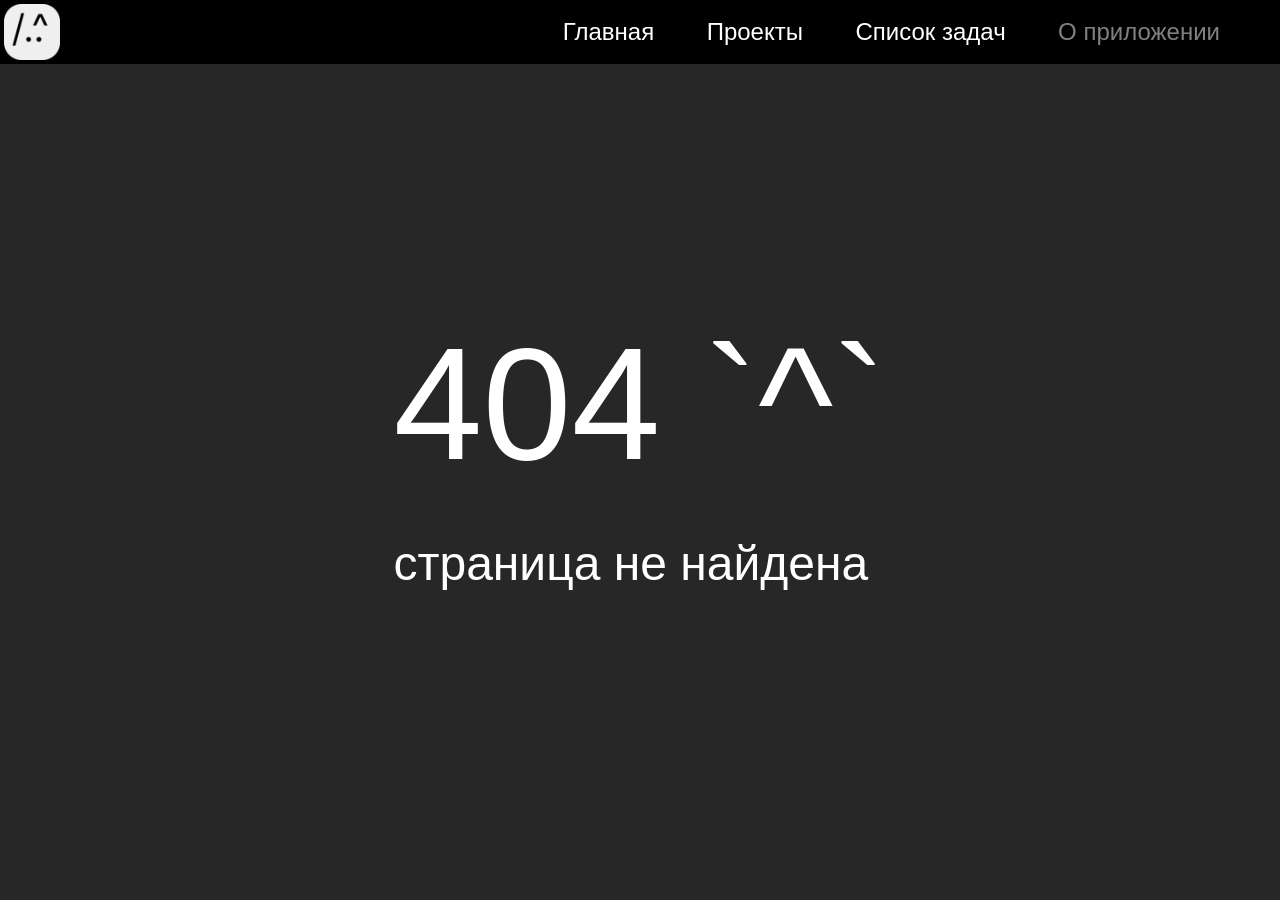
==== info.html @ 8e670f19 "70percents" ====
<!DOCTYPE html>
<html lang="ru">
	<head>
		<meta charset="UTF-8" />
		<title>О приложении</title>
		<link rel="icon" href="favicon.ico" />
		<link rel="stylesheet" href="style.css" />
	</head>
	<body>
		<div class="menu">
			<img src="icon.png" />
			<div class="menu_buttons">
				<a href="main.html" id="mb_main">Главная</a>
				<a href="projects.html" id="mb_projects">Проекты</a>
				<a href="tasks.html" id="mb_tasks">Список задач</a>
				<a id="mb_info" style="cursor: default; color: gray">О приложении</a>
			</div>
		</div>
		<div id="menu_saturation"></div>
	</body>

	<div id="projects_main">
		<div class="projects_block">
			<p id="error_title">404 `^`</p>
			<p id="error_message">страница не найдена</p>
		</div>
	</div>
</html>
---- style.css ----
/* Вся страница*/
/* пк */
body {
	background-color: rgb(39, 39, 39);
	font-family: 'Roboto', sans-serif;
	margin: 0;
	overflow: hidden;
}

/* шапка */
.menu {
	background-color: black;
	display: flex;
	justify-content: space-between;
	align-items: center;
	height: 64px;
	width: 100%;
	position: fixed;
}

#menu_saturation {
	height: 64px;
	width: 100%;
}

.menu > img {
	margin-left: 4px;
	width: 56px;
}

.menu_buttons {
	padding: 4vh;
}

.menu_buttons > a {
	text-decoration: none;
	margin: 24px;
	color: white;
	font-size: 24px;
}

/* главная */
#menu_main {
	display: block;
	height: 92vh;
}

.menu_block {
	color: white;
	display: flex;
	justify-content: space-around;
	align-items: center;
}

#menu_text {
	margin-left: -120px; /*right ничего не меняет*/
}

#menu_title {
	font-size: 112px;
	text-align: right;
}

#menu_message {
	font-size: 48px;
}

#main_img {
	position: fixed;
	height: 110vh;
	bottom: 0vh; /*без этого никак*/
	left: 50vw;
}

/* проекты */
#projects_main {
	color: white;
	display: flex;
	justify-content: center;
	line-height: 0px;
	margin-top: 20vh;
}

/* страница 404 */
#error_title {
	font-size: 160px;
	text-align: right;
}

#error_message {
	font-size: 48px;
}

/*
320px - мобильные устройства с портретной ориентацией
480px - мобильные устройства с ландшафтной ориентацией
768px - планшеты
1200px - PC
*/

/*Поле ввода: всплывающее окно*/
#task_box {
	background-color: rgb(32, 32, 32);
	text-align: center;
	column-gap: 16px;
	padding: 20px;
	margin-top: 40vh;
	z-index: 10;
}

#task_box > input[type='text'] {
	background-color: rgb(17, 17, 17);
	color: white;
	width: 512px;
	height: 64px;
	margin-right: 16px;
	margin-left: 16px;
	font-size: 16px;
	padding-left: 16px;
	border: 2px solid white;
}

#task_box > button {
	min-height: 64px;
}

#task_box > button:hover {
	background-color: rgb(32, 32, 32);
	color: white;
}

#dialog_bg {
	position: fixed;
	background-color: rgba(0, 0, 0, 0.377);
	width: 100vw;
	height: 100vh;
}

/*Поле ввода: на странице*/
form {
	background-color: rgb(32, 32, 32);
	text-align: center;
	column-gap: 16px;
	padding: 20px;
}

input[type='text'] {
	background-color: rgb(17, 17, 17);
	color: white;
	width: 512px;
	height: 64px;
	margin-right: 16px;
	margin-left: 16px;
	font-size: 16px;
	padding-left: 16px;
	border: 2px solid white;
}

form button {
	min-height: 64px;
}

form button:hover {
	background-color: rgb(32, 32, 32);
	color: white;
}

/* пк правки)*/
@media (max-width: 1700px) {
	/* главная */
	#menu_main {
		display: flex;
	}
	.menu_block {
		padding-left: 24vw;
	}
	#menu_text {
		padding-right: 8px;
	}

	#menu_title {
		font-size: 48px;
		margin-top: 4px;
		margin-bottom: -12px;
	}

	#menu_message {
		font-size: 24px;
		text-align: right;
	}
}

/* планшет (немного превысил)*/
@media (max-width: 820px) {
	/* шапка */
	.menu_buttons {
		padding: 0px;
	}
	.menu_buttons > a {
		font-size: 16px;
		margin: 10px;
	}

	/* главная */
	#menu_main {
		display: block;
	}
	.menu_block {
		display: block;
	}

	#menu_title {
		font-size: 48px;
		margin-top: 4px;
		margin-bottom: -12px;
	}

	#menu_message {
		font-size: 24px;
		text-align: right;
	}
	#main_img {
		position: fixed;
		height: 72vh;
		max-height: 512px;
		bottom: -6vh; /*без этого никак*/
		left: auto;
		right: 10%;
	}

	/* страница 404 */
	#error_title {
		font-size: 120px;
	}
	#error_message {
		font-size: 36px;
	}
}

/* телефон (немного превысил)*/
/*пока нет возможности посмотреть*/
/*вставить на авось уменьшенные значение планшета*/
@media (max-width: 320px) {
}
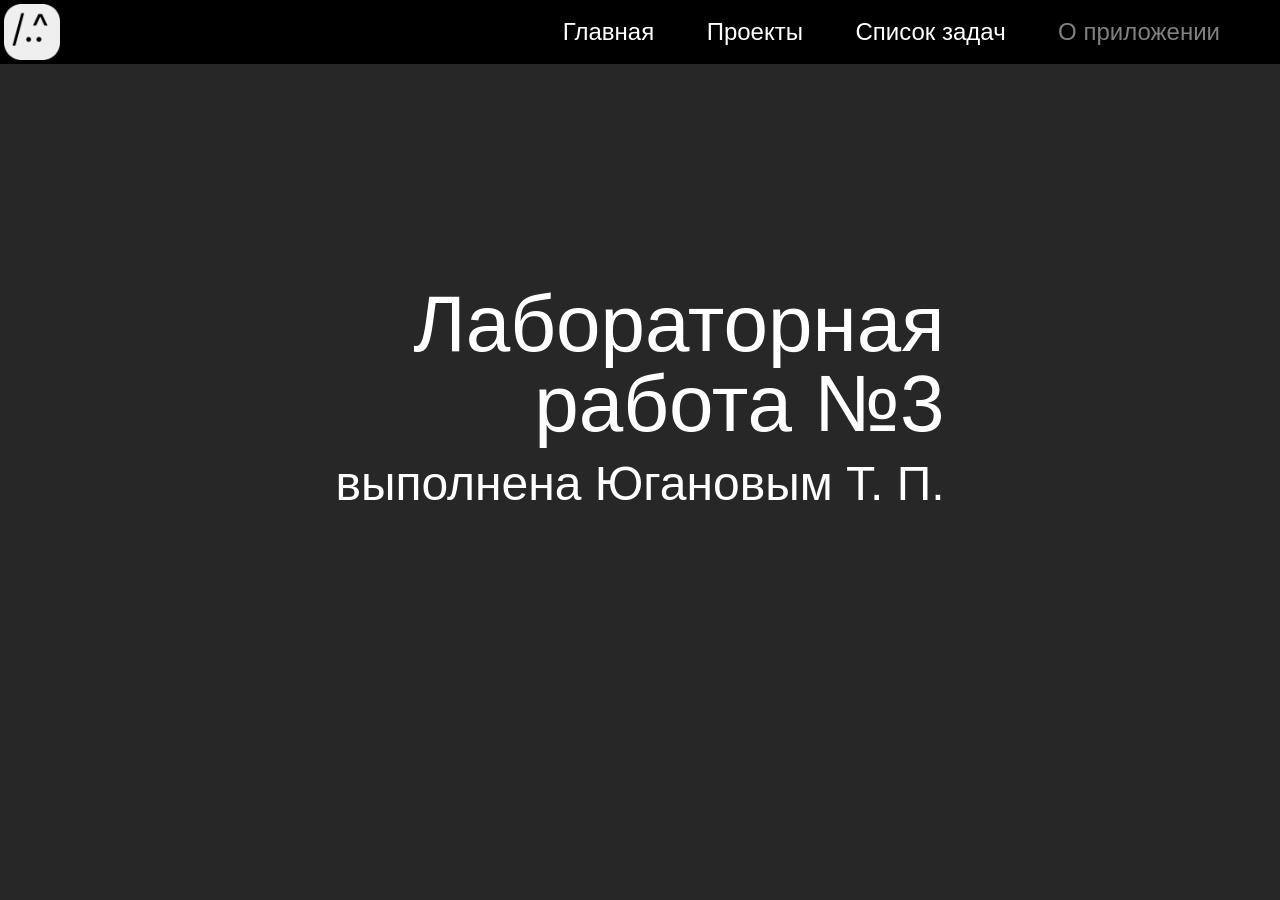
==== commit f6df2fb4: "llab_7/1-2" ====
--- a/info.html
+++ b/info.html
@@ -15,14 +15,26 @@
 				<a href="tasks.html" id="mb_tasks">Список задач</a>
 				<a id="mb_info" style="cursor: default; color: gray">О приложении</a>
 			</div>
+			<div id="burger">
+				<img id="burger_icon" src="burger.png" />
+				<div id="burger_buttons">
+					<a href="main.html" id="mb_main">Главная</a>
+					<a href="projects.html" id="mb_projects">Проекты</a>
+					<a href="tasks.html" id="mb_tasks">Список задач</a>
+					<a id="mb_info" style="cursor: default; color: gray">О приложении</a>
+				</div>
+			</div>
 		</div>
+
 		<div id="menu_saturation"></div>
+		<script src="burger.js"></script>
 	</body>
 
 	<div id="projects_main">
 		<div class="projects_block">
-			<p id="error_title">404 `^`</p>
-			<p id="error_message">страница не найдена</p>
+			<p id="info_title">Лабораторная</p>
+			<p id="info_title">работа №3</p>
+			<p id="info_message">выполнена Югановым Т. П.</p>
 		</div>
 	</div>
 </html>
--- a/style.css
+++ b/style.css
@@ -23,7 +23,7 @@
 	width: 100%;
 }
 
-.menu > img {
+.menu img {
 	margin-left: 4px;
 	width: 56px;
 }
@@ -88,6 +88,16 @@
 }
 
 #error_message {
+	font-size: 48px;
+}
+
+/* страница О приложении */
+#info_title {
+	font-size: 80px;
+	text-align: right;
+}
+
+#info_message {
 	font-size: 48px;
 }
 
@@ -105,7 +115,7 @@
 	column-gap: 16px;
 	padding: 20px;
 	margin-top: 40vh;
-	z-index: 10;
+	position: fixed;
 }
 
 #task_box > input[type='text'] {
@@ -165,12 +175,49 @@
 	color: white;
 }
 
+#burger {
+	display: none;
+	cursor: pointer;
+}
+
+@keyframes burgerAnim {
+	0% {
+		right: -200px;
+	}
+	100% {
+		right: 0px;
+	}
+}
+
+#burger_buttons {
+	animation: burgerAnim 0.4s ease;
+	position: fixed;
+	right: 0px;
+	display: none; /*flex*/
+
+	flex-direction: column;
+	background-color: black;
+	cursor: default;
+	top: 64px;
+}
+
+#burger_buttons > a {
+	color: white;
+	text-decoration: none;
+	text-align: right;
+	font-size: 24px;
+	margin: 24px;
+}
+
 /* пк правки)*/
 @media (max-width: 1700px) {
 	/* главная */
 	#menu_main {
 		display: flex;
 	}
+	#burger {
+		display: none;
+	}
 	.menu_block {
 		padding-left: 24vw;
 	}
@@ -191,11 +238,16 @@
 }
 
 /* планшет (немного превысил)*/
-@media (max-width: 820px) {
+@media (max-width: 832px) {
 	/* шапка */
 	.menu_buttons {
 		padding: 0px;
-	}
+		display: none;
+	}
+	#burger {
+		display: block;
+	}
+
 	.menu_buttons > a {
 		font-size: 16px;
 		margin: 10px;
@@ -213,11 +265,12 @@
 		font-size: 48px;
 		margin-top: 4px;
 		margin-bottom: -12px;
+		text-align: left;
 	}
 
 	#menu_message {
 		font-size: 24px;
-		text-align: right;
+		text-align: left;
 	}
 	#main_img {
 		position: fixed;
@@ -235,10 +288,84 @@
 	#error_message {
 		font-size: 36px;
 	}
+	/* страница О приложении */
+	#info_title {
+		font-size: 60px;
+		text-align: right;
+	}
+
+	#info_message {
+		font-size: 32px;
+	}
+
+	#task_box > input[type='text'] {
+		width: 300px;
+	}
+
+	#form_box > input[type='text'] {
+		width: 300px;
+	}
 }
 
 /* телефон (немного превысил)*/
-/*пока нет возможности посмотреть*/
-/*вставить на авось уменьшенные значение планшета*/
+/*пока совпадает с планшетом, т.к. нет возможности посмотреть*/
 @media (max-width: 320px) {
-}
+	/* шапка */
+	.menu_buttons {
+		padding: 0px;
+		display: none;
+	}
+	#burger {
+		display: block;
+	}
+
+	.menu_buttons > a {
+		font-size: 16px;
+		margin: 10px;
+	}
+
+	/* главная */
+	#menu_main {
+		display: block;
+	}
+	.menu_block {
+		display: block;
+	}
+
+	#menu_title {
+		font-size: 48px;
+		margin-top: 4px;
+		margin-bottom: -12px;
+		text-align: left;
+	}
+
+	#menu_message {
+		font-size: 24px;
+		text-align: left;
+	}
+	#main_img {
+		position: fixed;
+		height: 72vh;
+		max-height: 512px;
+		bottom: -6vh; /*без этого никак*/
+		left: auto;
+		right: 10%;
+	}
+
+	/* страница 404 */
+	#error_title {
+		font-size: 100px;
+	}
+	#error_message {
+		font-size: 24px;
+	}
+	/* страница О приложении */
+	#info_title {
+		font-size: 60px;
+		text-align: right;
+	}
+
+	#info_message {
+		font-size: 32px;
+	}
+}
